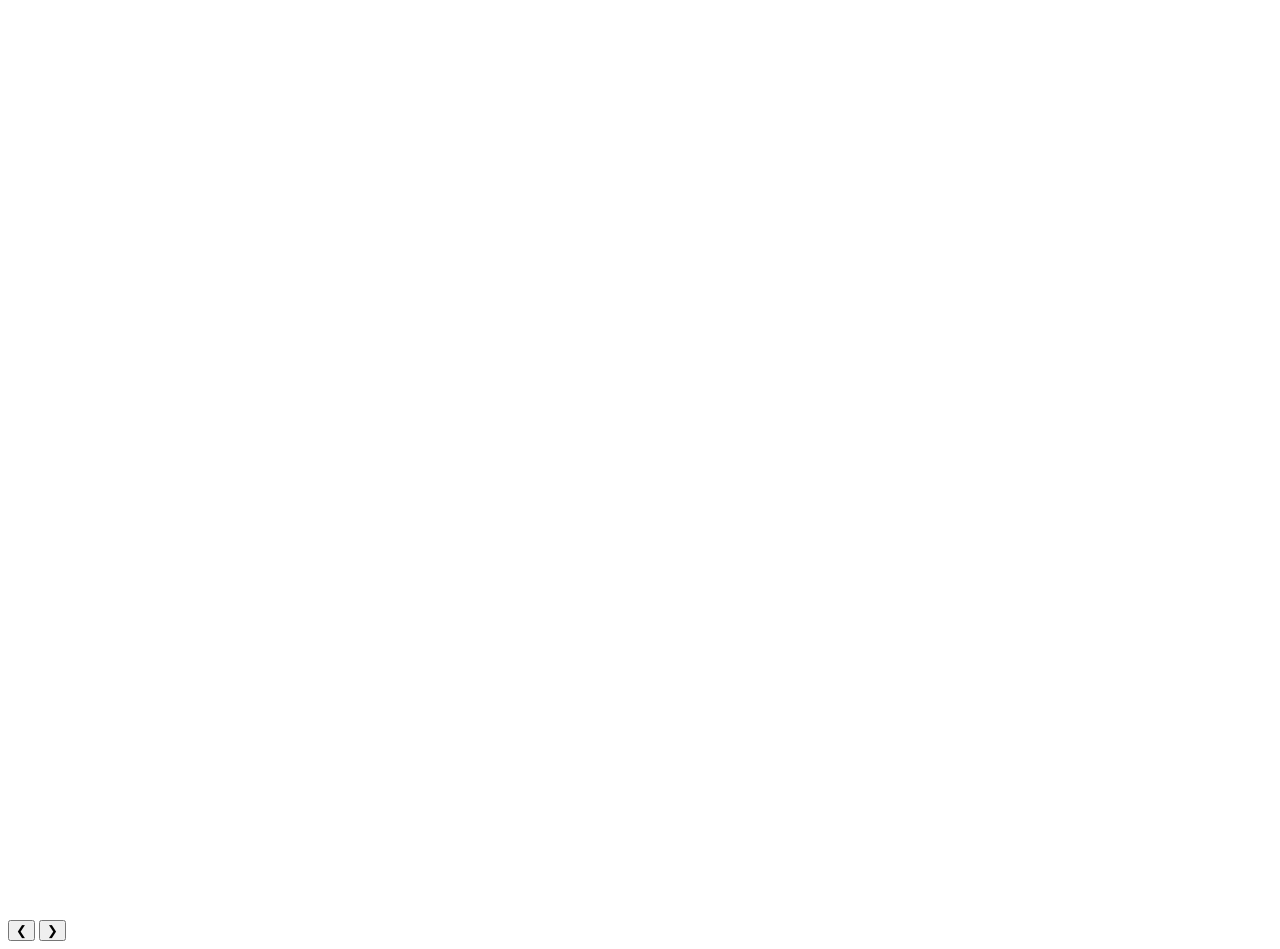
==== index.html @ 6d1bbb37 "Update and rename index.html.html to index.html" ====
<!DOCTYPE html>
<html lang="en">
<head>
  <meta charset="UTF-8">
  <meta name="viewport" content="width=device-width, initial-scale=1.0">
  <title>Compact Carousel</title>
  <link rel="stylesheet" href=" carousel.css">
</head>
<body>
  <!-- Carousel Structure -->
  <div class="carousel">
    <div class="carousel-inner">
      <div class="carousel-item active">
        <iframe 
          loading="fast" 
          src="https://www.canva.com/design/DAGXglPkipk/85oSOSaTBIbFs2ohZrknsQ/view?embed" 
          allowfullscreen="allowfullscreen"
          style="border: none; width: 300px; height: 300px;"
        ></iframe>
      </div>
      <div class="carousel-item">
        <iframe 
          loading="fast" 
          src="https://www.canva.com/design/DAGXglPkipk/85oSOSaTBIbFs2ohZrknsQ/view?embed" 
          allowfullscreen="allowfullscreen"
          style="border: none; width: 300px; height: 300px;"
        ></iframe>
      </div>
      <div class="carousel-item">
        <iframe 
          loading="fast" 
          src="https://www.canva.com/design/DAGXglPkipk/85oSOSaTBIbFs2ohZrknsQ/view?embed" 
          allowfullscreen="allowfullscreen"
          style="border: none; width: 300px; height: 300px;"
        ></iframe>
      </div>
    </div>
    <button class="prev-btn">❮</button>
    <button class="next-btn">❯</button>
  </div>
  <script src="carousel.js"></script>
</body>
</html>
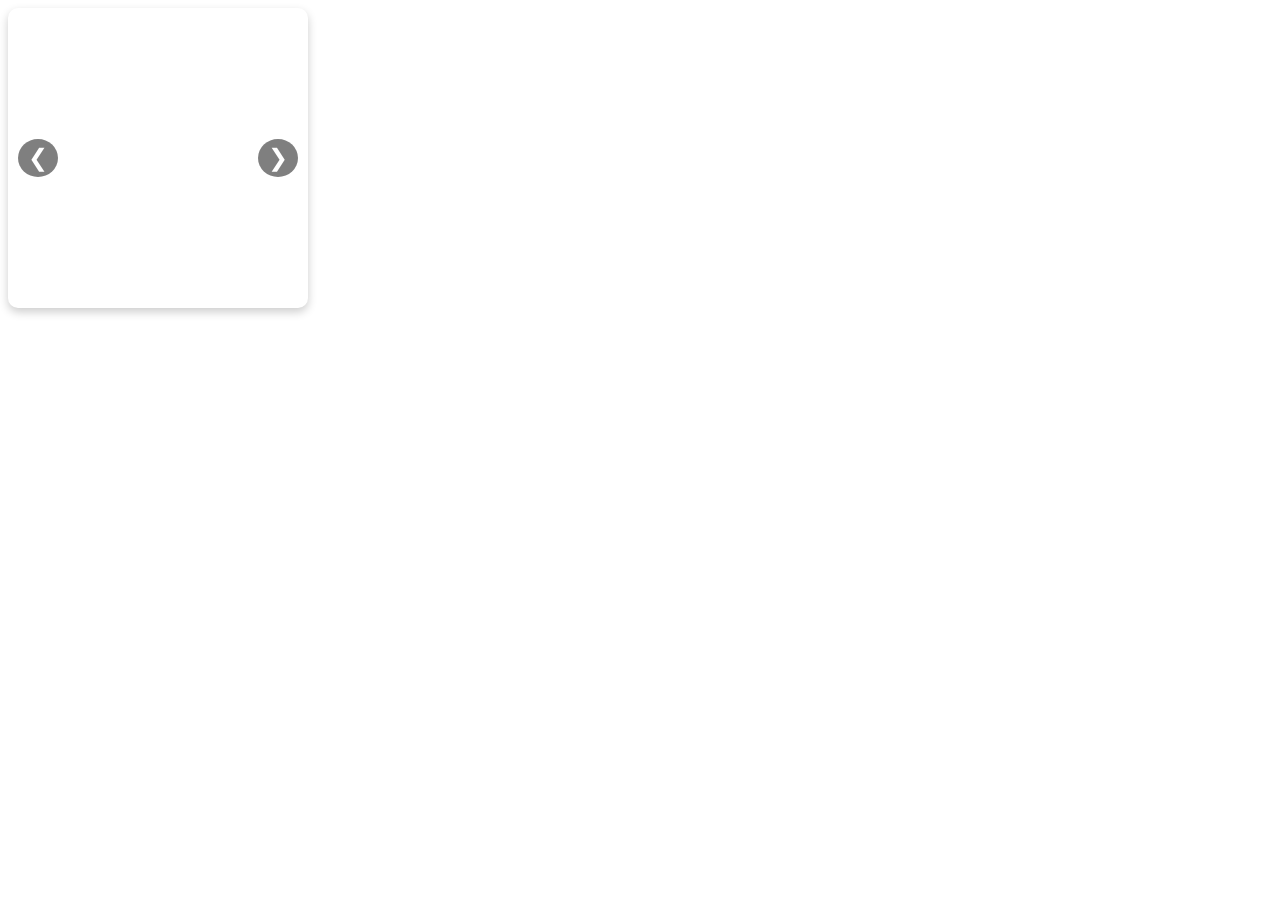
==== commit ddad179c: "Update index.html" ====
--- a/index.html
+++ b/index.html
@@ -4,7 +4,7 @@
   <meta charset="UTF-8">
   <meta name="viewport" content="width=device-width, initial-scale=1.0">
   <title>Compact Carousel</title>
-  <link rel="stylesheet" href=" carousel.css">
+  <link rel="stylesheet" href=" style.css">
 </head>
 <body>
   <!-- Carousel Structure -->
@@ -38,6 +38,6 @@
     <button class="prev-btn">❮</button>
     <button class="next-btn">❯</button>
   </div>
-  <script src="carousel.js"></script>
+  <script src="script.js"></script>
 </body>
 </html>
--- a/style.css
+++ b/style.css
@@ -0,0 +1,53 @@
+/* CSS Styles */
+
+  .carousel {
+    position: relative;
+    width: 300px; /* Set a smaller width */
+    height: 300px; /* Set a smaller height */
+    overflow: hidden;
+    border-radius: 10px;
+    box-shadow: 0 4px 10px rgba(0, 0, 0, 0.2);
+  }
+  
+  .carousel-inner {
+    display: flex;
+    transition: transform 0.5s ease-in-out;
+  }
+  
+  .carousel-item {
+    min-width: 100%;
+    height: 100%; /* Ensure items match the carousel height */
+  }
+  
+  .carousel-item img,
+  .carousel-item iframe {
+    width: 100%;
+    height: 100%; /* Maintain aspect ratio within the carousel */
+    display: block;
+  }
+  
+  button {
+    position: absolute;
+    top: 50%;
+    transform: translateY(-50%);
+    background-color: rgba(0, 0, 0, 0.5);
+    border: none;
+    color: white;
+    font-size: 1.5rem;
+    padding: 5px 10px;
+    cursor: pointer;
+    border-radius: 50%;
+  }
+  
+  .prev-btn {
+    left: 10px;
+  }
+  
+  .next-btn {
+    right: 10px;
+  }
+  
+  button:focus {
+    outline: none;
+  }
+  
